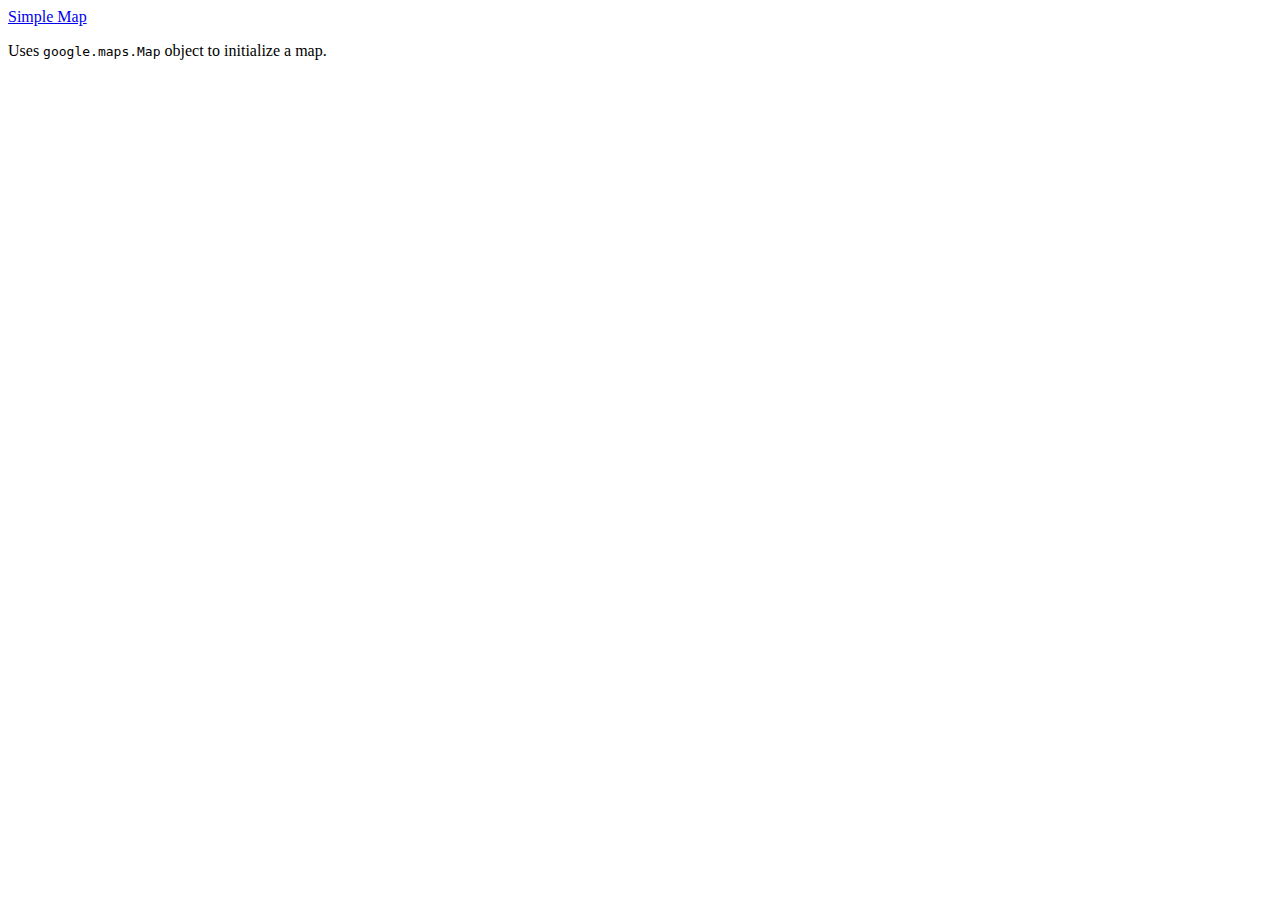
==== index.html @ 16b571cf "Added an index file" ====
<!DOCTYPE html>
<html>
  <head>
    <meta charset="utf-8">
    <meta name="viewport" content="width=device-width, initial-scale=1">
    <meta name="author" content="Panayotis Matsinopoulos <panayotis@matsinopoulos.gr>">
    <title>Google Maps APIs Demo</title>
  </head>
  <body>
    <a href="simple_map.html">Simple Map</a>
    <p>
      Uses <code>google.maps.Map</code> object to initialize a map.
    </p>
  </body>
</html>
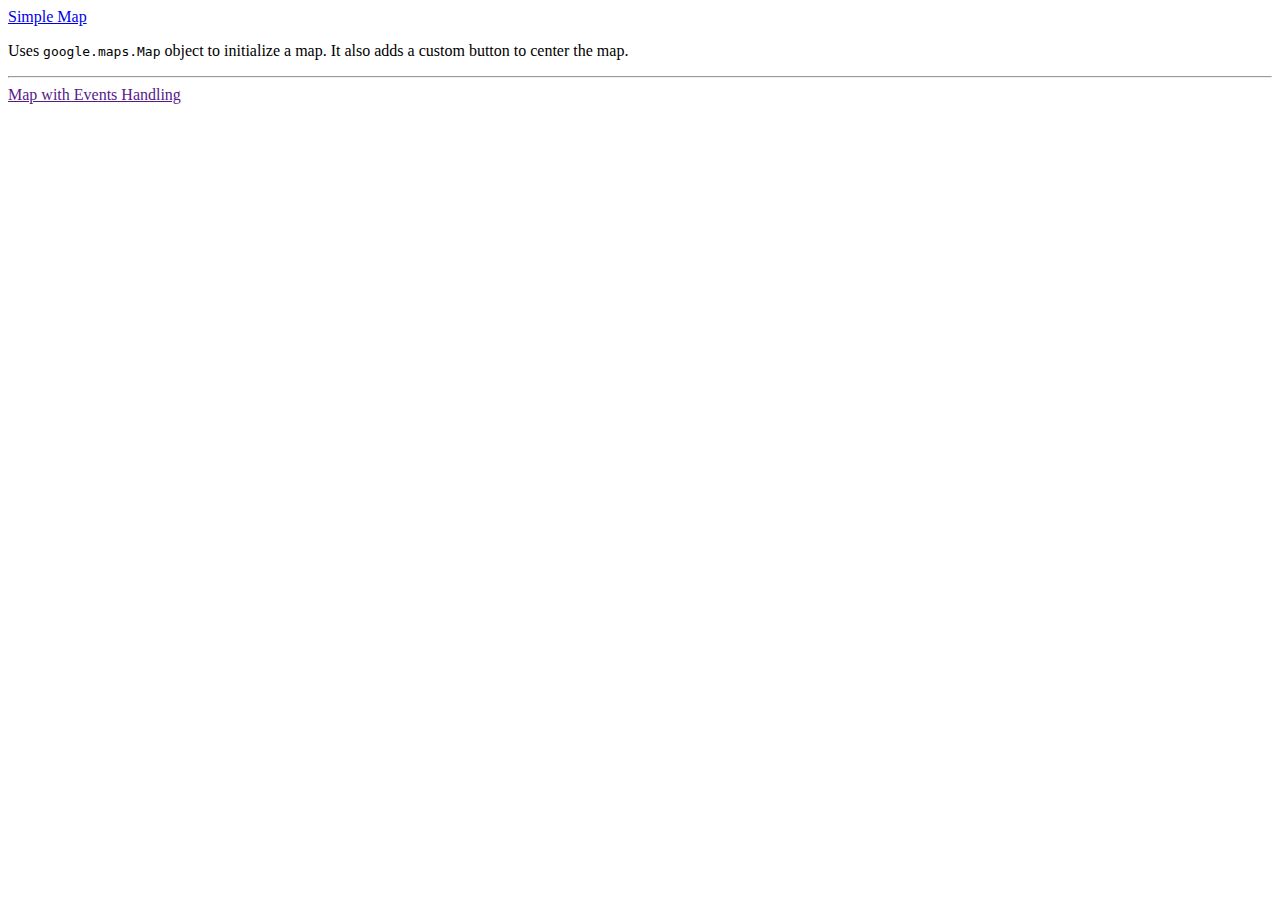
==== commit 023b8001: "Added new page with event handling - Initially we only display a marker on the page. Next we will ad" ====
--- a/index.html
+++ b/index.html
@@ -9,7 +9,12 @@
   <body>
     <a href="simple_map.html">Simple Map</a>
     <p>
-      Uses <code>google.maps.Map</code> object to initialize a map.
+      Uses <code>google.maps.Map</code> object to initialize a map. It also adds a custom button to center the map.
+    </p>
+    <hr/>
+    <a href="">Map with Events Handling</a>
+    <p>
+
     </p>
   </body>
 </html>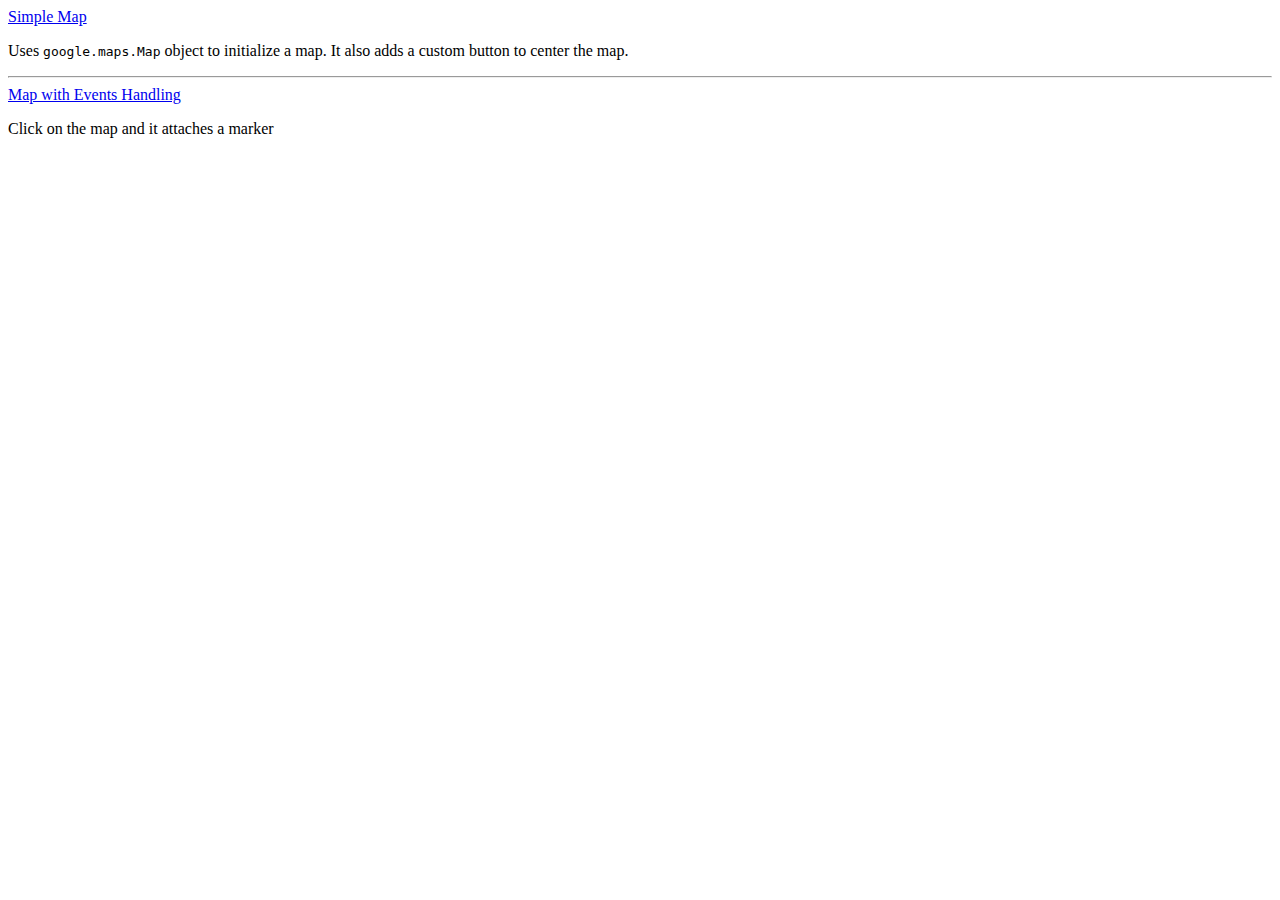
==== commit 952860fb: "Added a listener on clicks on the map to create a marker at the point the click takes place" ====
--- a/index.html
+++ b/index.html
@@ -12,9 +12,9 @@
       Uses <code>google.maps.Map</code> object to initialize a map. It also adds a custom button to center the map.
     </p>
     <hr/>
-    <a href="">Map with Events Handling</a>
+    <a href="map_handling_events.html">Map with Events Handling</a>
     <p>
-
+      Click on the map and it attaches a marker
     </p>
   </body>
 </html>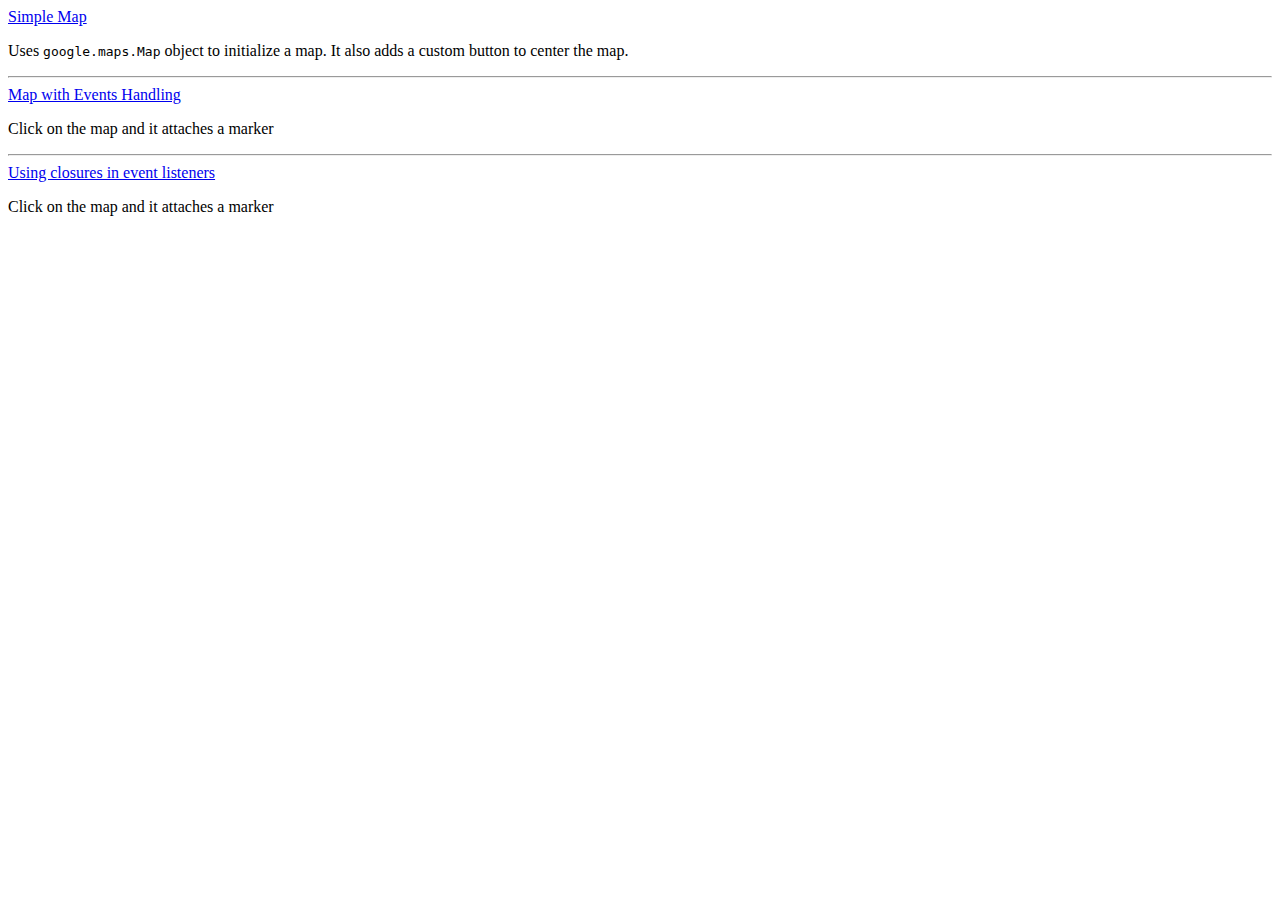
==== commit c7acdb68: "Display an infoWindow to prompt user to change zoom level and attach an event handler on the zoom_ch" ====
--- a/index.html
+++ b/index.html
@@ -16,5 +16,10 @@
     <p>
       Click on the map and it attaches a marker
     </p>
+    <hr/>
+    <a href="using_closures_in_event_listeners.html">Using closures in event listeners</a>
+    <p>
+      Click on the map and it attaches a marker
+    </p>
   </body>
 </html>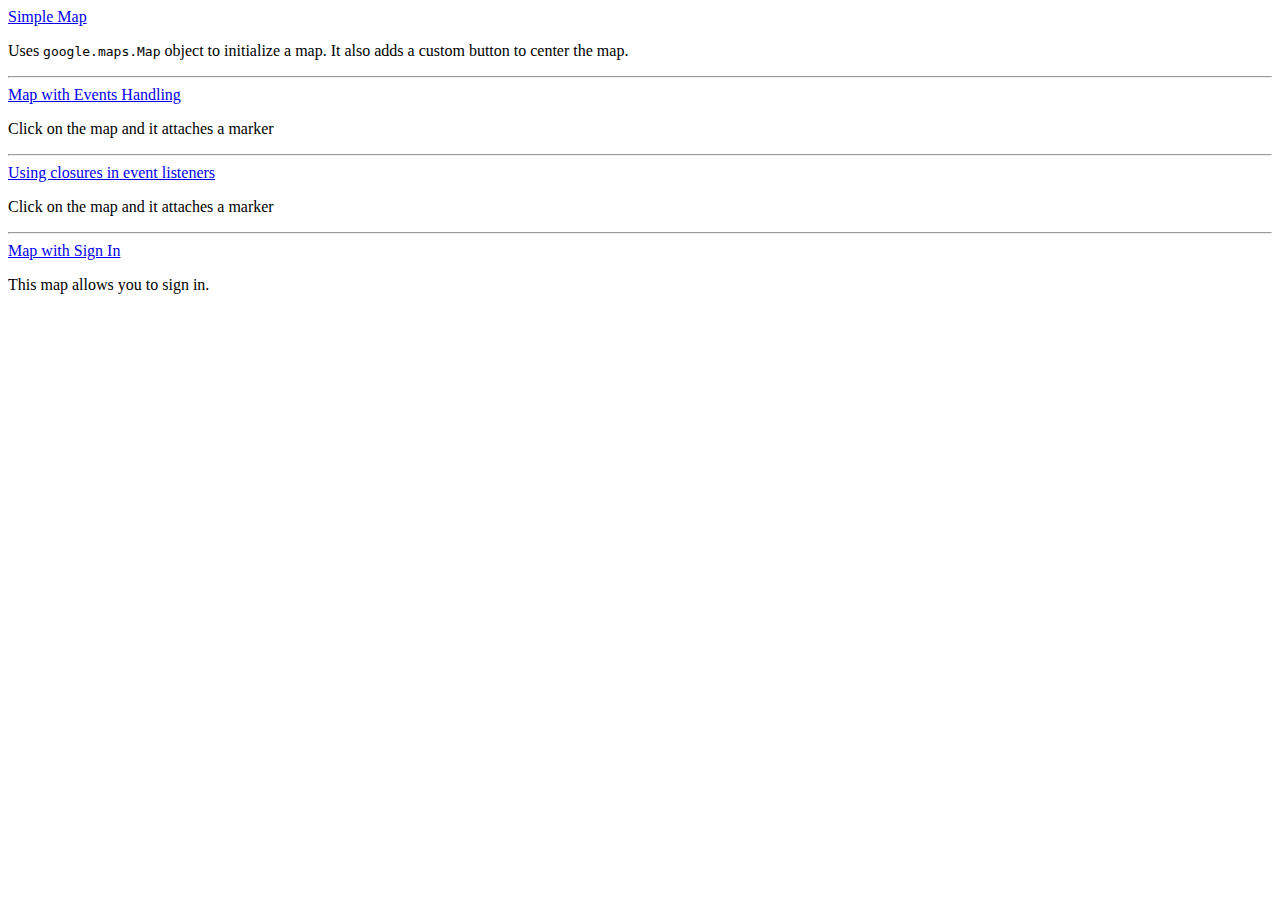
==== commit 873dec51: "This is simple map that allows sign in" ====
--- a/index.html
+++ b/index.html
@@ -21,5 +21,10 @@
     <p>
       Click on the map and it attaches a marker
     </p>
+    <hr/>
+    <a href="simple_map_with_sign_in.html">Map with Sign In</a>
+    <p>
+      This map allows you to sign in.
+    </p>
   </body>
 </html>